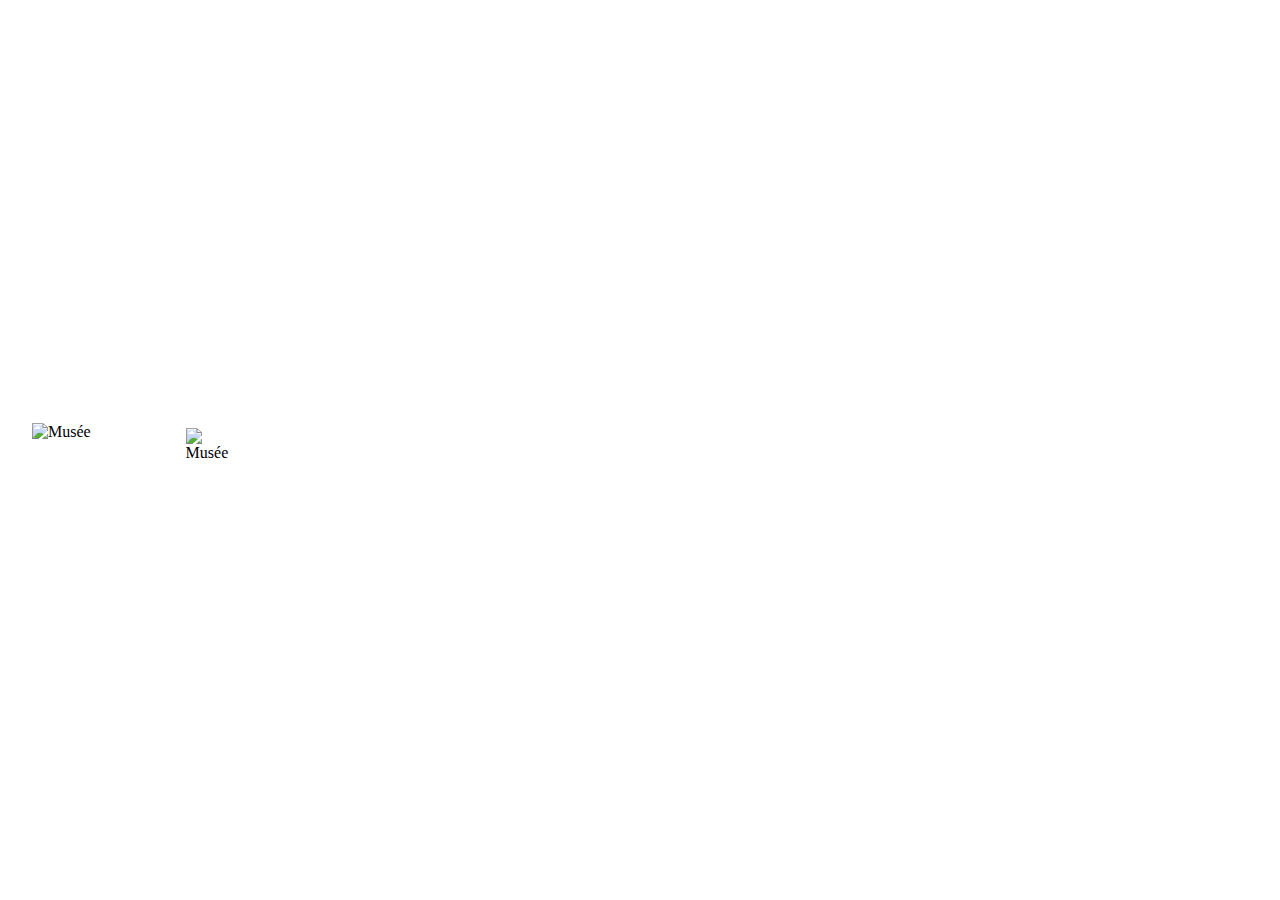
==== templates/room/1.html @ a8ab739d "lot of changes" ====
<!DOCTYPE html>
<html lang="fr">

<head>
    <meta charset="UTF-8">
    <meta name="viewport" content="width=device-width, initial-scale=1.0">
    <title>Musée</title>
    <link rel="stylesheet" href="../static/styles.css">
</head>

<body>
    <img src="../static/pouler.png" alt="Musée" id="clickable-image-pouler"
        onclick="openPopup(this.src, 'Le pouler roti de pouler.fr')">
    </div>
    <img src="../static/skyyart.png" alt="Musée" id="clickable-image-skyyart"
        onclick="openPopup(this.src, 'Les chaussures volées de Skyyart')">
    </div>

    <div id="popup" class="popup" onclick="closePopup()">
        <div class="popup-content">
            <img id="popup-image" src="" alt="Popup Image">
            <div class="popup-text">
                <p id="popup-text"></p>
            </div>
        </div>
    </div>

    <script>
        function openPopup(src, text) {
            document.getElementById('popup-image').src = src;
            document.getElementById('popup-text').innerText = text;
            document.getElementById('popup').style.display = 'flex';
        }

        function closePopup() {
            document.getElementById('popup').style.display = 'none';
        }
    </script>

    <style>
        .image-container {
            text-align: center;
        }

        #clickable-image-pouler {
            cursor: pointer;
            position: absolute;
            top: 47%;
            left: 2.5%;
            width: 7%;
        }

        #clickable-image-skyyart {
            cursor: pointer;
            position: absolute;
            top: 47.5%;
            left: 14.5%;
            width: 4%;
        }

        .popup {
            display: none;
            position: absolute;
            top: 0;
            left: 0;
            width: 100%;
            height: 100%;
            background-color: rgba(0, 0, 0, 0.3);
            justify-content: center;
            align-items: center;
        }

        .popup-content {
            position: relative;
            margin: auto;
            display: flex;
            flex-direction: column;
            justify-content: center;
            align-items: center;
        }

        .popup-text {
            color: white;
        }

        #popup-image {
            max-width: 80%;
            max-height: 80%;
        }
    </style>
</body>

</html>
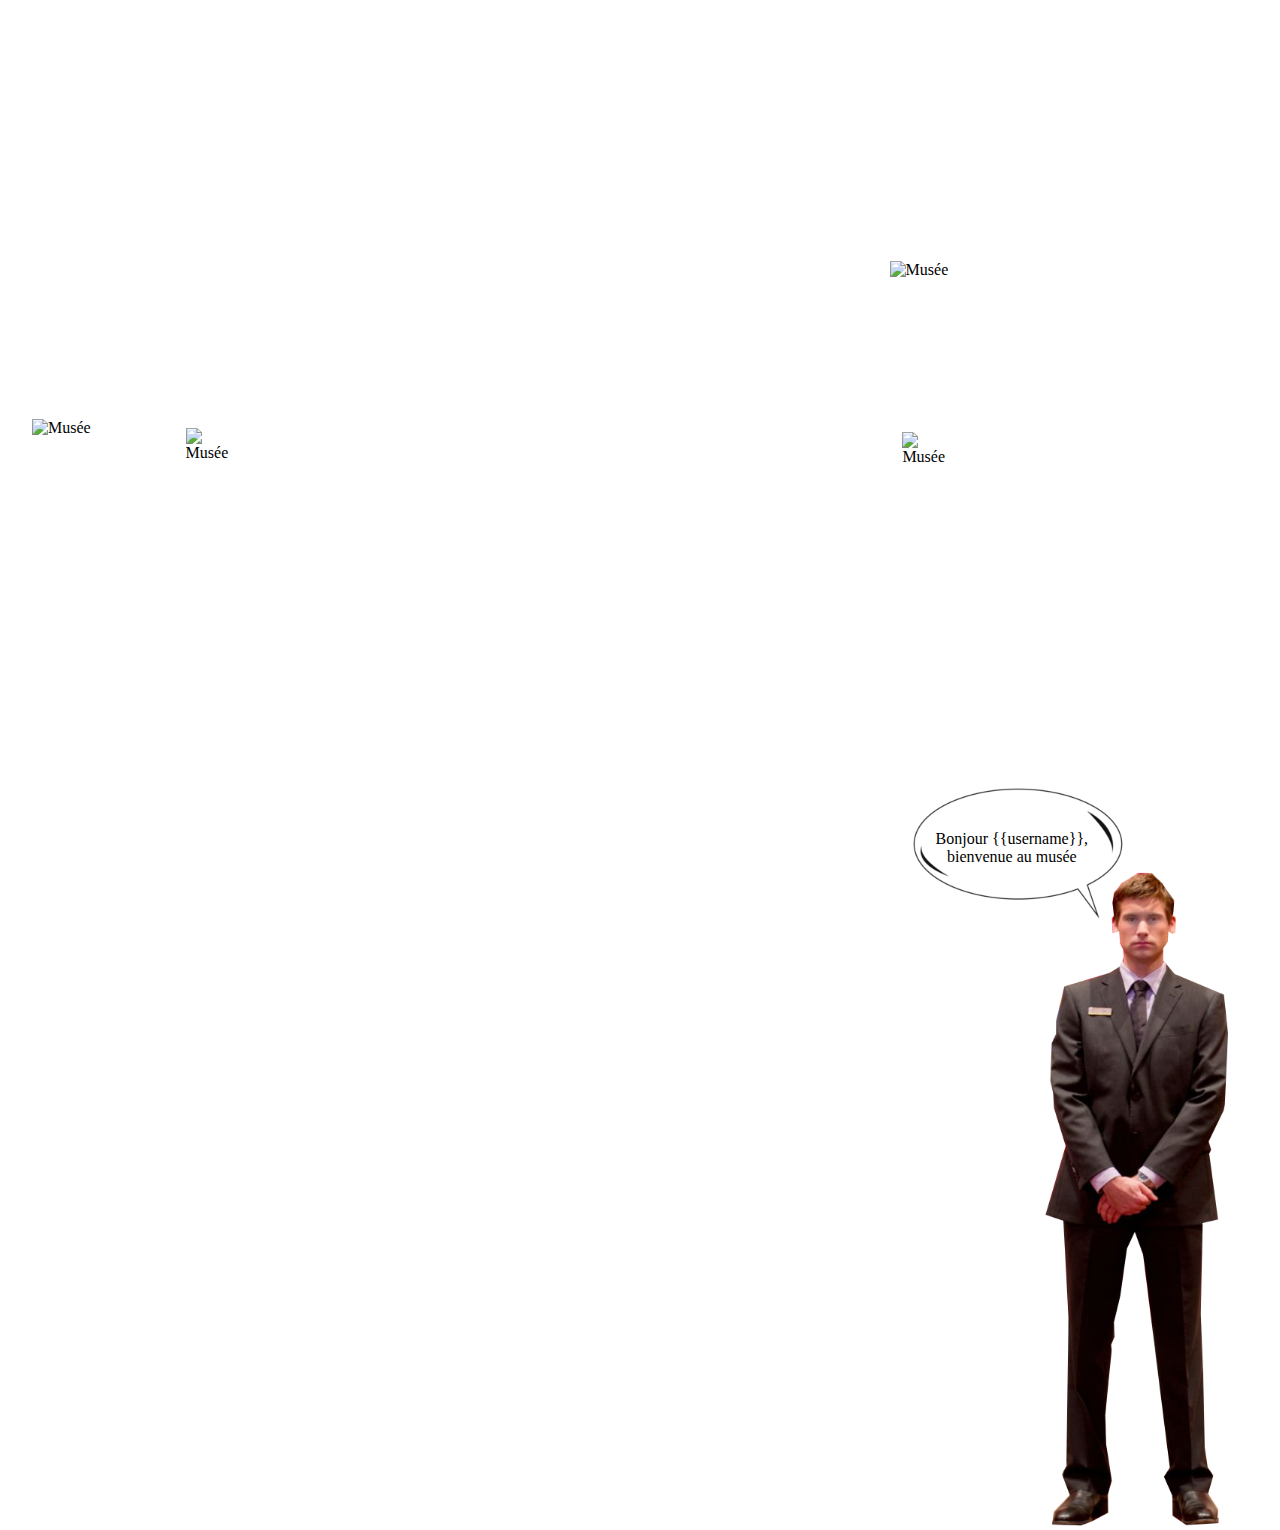
==== commit e2676b08: "4/10" ====
--- a/templates/room/1.html
+++ b/templates/room/1.html
@@ -11,18 +11,26 @@
 <body>
     <img src="../static/pouler.png" alt="Musée" id="clickable-image-pouler"
         onclick="openPopup(this.src, 'Le pouler roti de pouler.fr')">
-    </div>
     <img src="../static/skyyart.png" alt="Musée" id="clickable-image-skyyart"
         onclick="openPopup(this.src, 'Les chaussures volées de Skyyart')">
-    </div>
+    <img src="../static/boogie-bombe.png" alt="Musée" id="clickable-image-boogie-bombe"
+        onclick="openPopup(this.src, 'Saviez vous que la bombe boogie woogie était de retour pour la fête hivernale ?')">
+    <img src="../static/donut.png" alt="Musée" id="clickable-image-donut"
+        onclick="openPopup(this.src, 'Le donut sucré au sucre de Homer Simpson')">
 
     <div id="popup" class="popup" onclick="closePopup()">
         <div class="popup-content">
             <img id="popup-image" src="" alt="Popup Image">
-            <div class="popup-text">
-                <p id="popup-text"></p>
-            </div>
+            <p id="popup-text"></p>
         </div>
+    </div>
+    </div>
+
+    <div id="welcome-message" class="welcome-message">
+        <p
+            style="position: absolute; top: 3.5%; left: 16%; color:black; width: 40%; text-align: center;text-wrap: wrap;">
+            Bonjour {{username}}, bienvenue au musée</p>
+        <img src="../../static/muséain.png" alt="Welcome Image" id="welcome-image">
     </div>
 
     <script>
@@ -38,6 +46,10 @@
     </script>
 
     <style>
+        body {
+            overflow: hidden;
+        }
+
         .image-container {
             text-align: center;
         }
@@ -45,7 +57,7 @@
         #clickable-image-pouler {
             cursor: pointer;
             position: absolute;
-            top: 47%;
+            top: 46.5%;
             left: 2.5%;
             width: 7%;
         }
@@ -56,6 +68,22 @@
             top: 47.5%;
             left: 14.5%;
             width: 4%;
+        }
+
+        #clickable-image-boogie-bombe {
+            cursor: pointer;
+            position: absolute;
+            top: 48%;
+            left: 70.5%;
+            width: 3.5%;
+        }
+
+        #clickable-image-donut {
+            cursor: pointer;
+            position: absolute;
+            top: 29%;
+            left: 69.5%;
+            width: 5.5%;
         }
 
         .popup {
@@ -79,7 +107,7 @@
             align-items: center;
         }
 
-        .popup-text {
+        #popup-text {
             color: white;
         }
 
@@ -87,6 +115,19 @@
             max-width: 80%;
             max-height: 80%;
         }
+
+        .welcome-message {
+            position: absolute;
+            bottom: -70%;
+            right: 0;
+            text-align: center;
+            color: white;
+            overflow: hidden;
+        }
+
+        #welcome-image {
+            width: 75%;
+        }
     </style>
 </body>
 
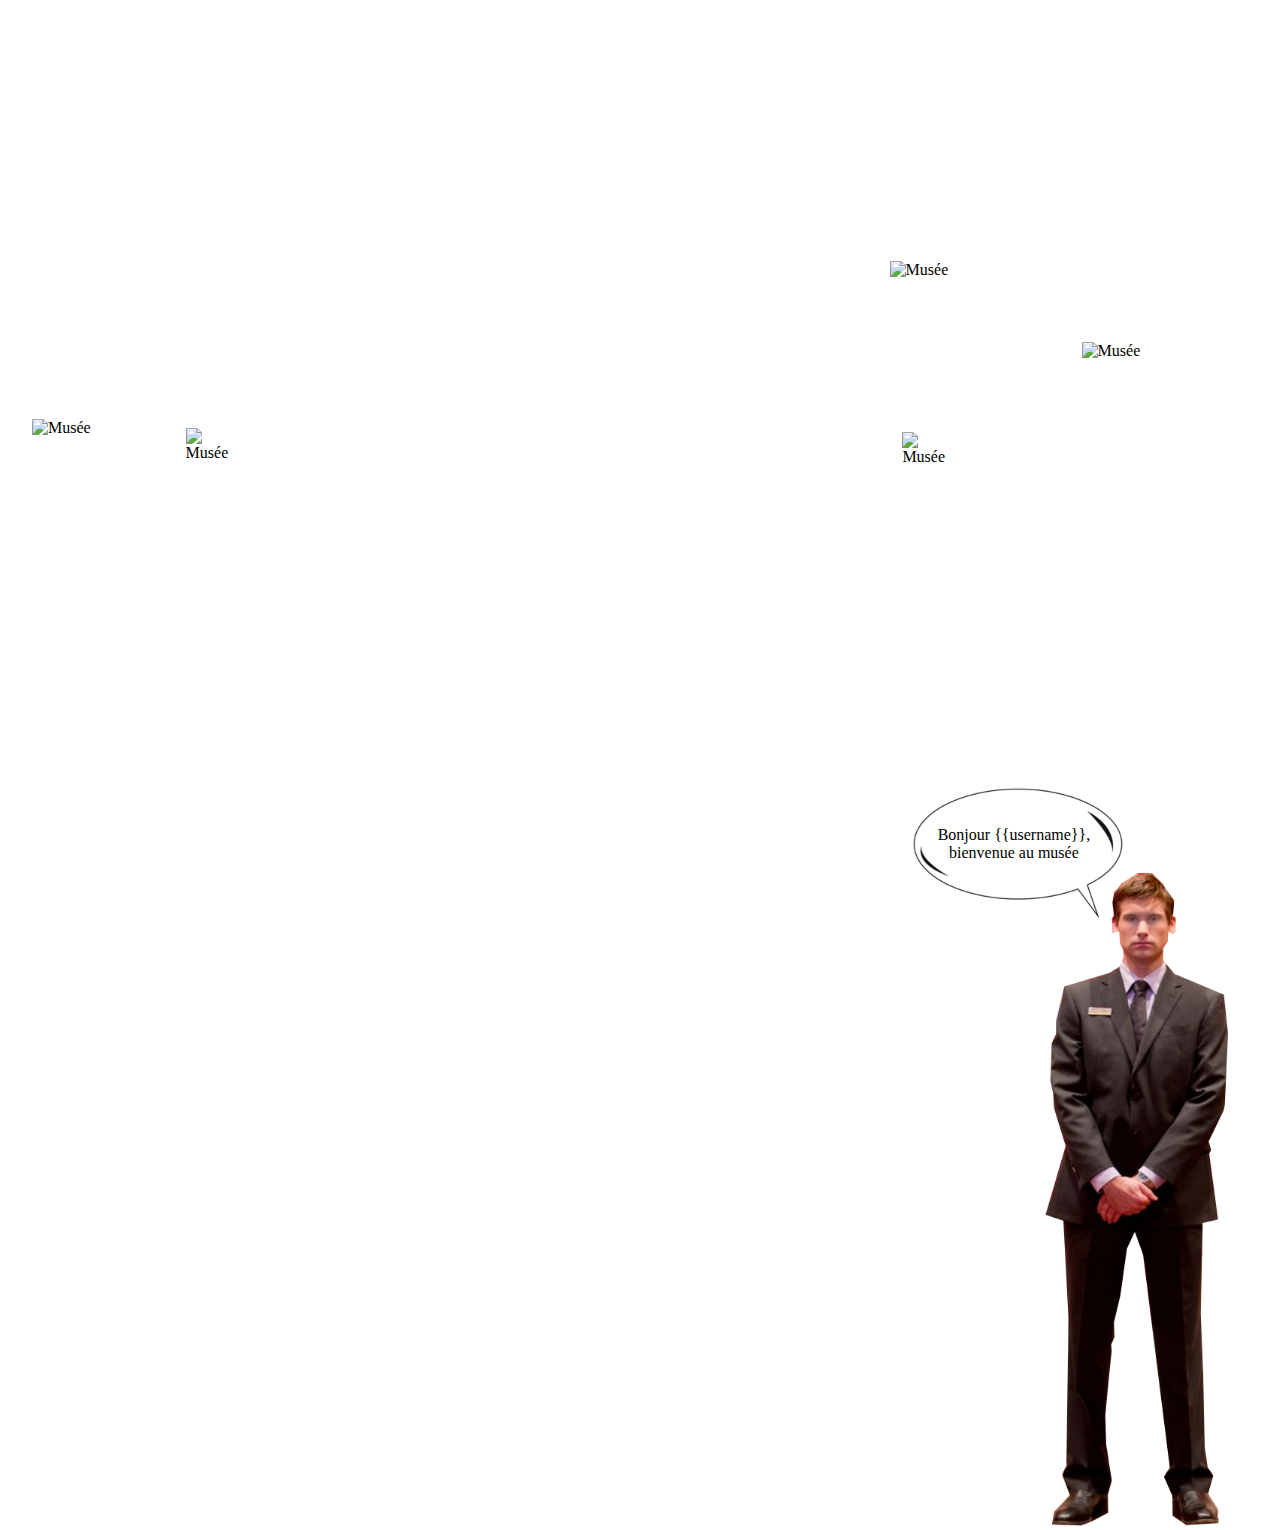
==== commit 4ddec1ff: "6/10 + readme" ====
--- a/templates/room/1.html
+++ b/templates/room/1.html
@@ -17,6 +17,8 @@
         onclick="openPopup(this.src, 'Saviez vous que la bombe boogie woogie était de retour pour la fête hivernale ?')">
     <img src="../static/donut.png" alt="Musée" id="clickable-image-donut"
         onclick="openPopup(this.src, 'Le donut sucré au sucre de Homer Simpson')">
+    <img src="../static/nils.png" alt="Musée" id="clickable-image-nils"
+        onclick="openPopup(this.src, 'Ah bah, c\'est bien Nils !')">
 
     <div id="popup" class="popup" onclick="closePopup()">
         <div class="popup-content">
@@ -24,11 +26,12 @@
             <p id="popup-text"></p>
         </div>
     </div>
-    </div>
+
+    <div id="room2" class="room2" onclick="window.location.href='/room/2'"></div>
 
     <div id="welcome-message" class="welcome-message">
         <p
-            style="position: absolute; top: 3.5%; left: 16%; color:black; width: 40%; text-align: center;text-wrap: wrap;">
+            style="position: absolute; top: 3%; left: 16.5%; color:black; width: 40%; text-align: center;text-wrap: wrap;">
             Bonjour {{username}}, bienvenue au musée</p>
         <img src="../../static/muséain.png" alt="Welcome Image" id="welcome-image">
     </div>
@@ -46,12 +49,17 @@
     </script>
 
     <style>
-        body {
-            overflow: hidden;
+        .image-container {
+            text-align: center;
         }
 
-        .image-container {
-            text-align: center;
+        #room2 {
+            position: absolute;
+            top: 0;
+            left: 35%;
+            width: 25.5%;
+            height: 91%;
+            cursor: pointer;
         }
 
         #clickable-image-pouler {
@@ -86,6 +94,14 @@
             width: 5.5%;
         }
 
+        #clickable-image-nils {
+            cursor: pointer;
+            position: absolute;
+            top: 38%;
+            left: 84.5%;
+            width: 9%;
+        }
+
         .popup {
             display: none;
             position: absolute;
@@ -96,6 +112,7 @@
             background-color: rgba(0, 0, 0, 0.3);
             justify-content: center;
             align-items: center;
+            z-index: 100;
         }
 
         .popup-content {
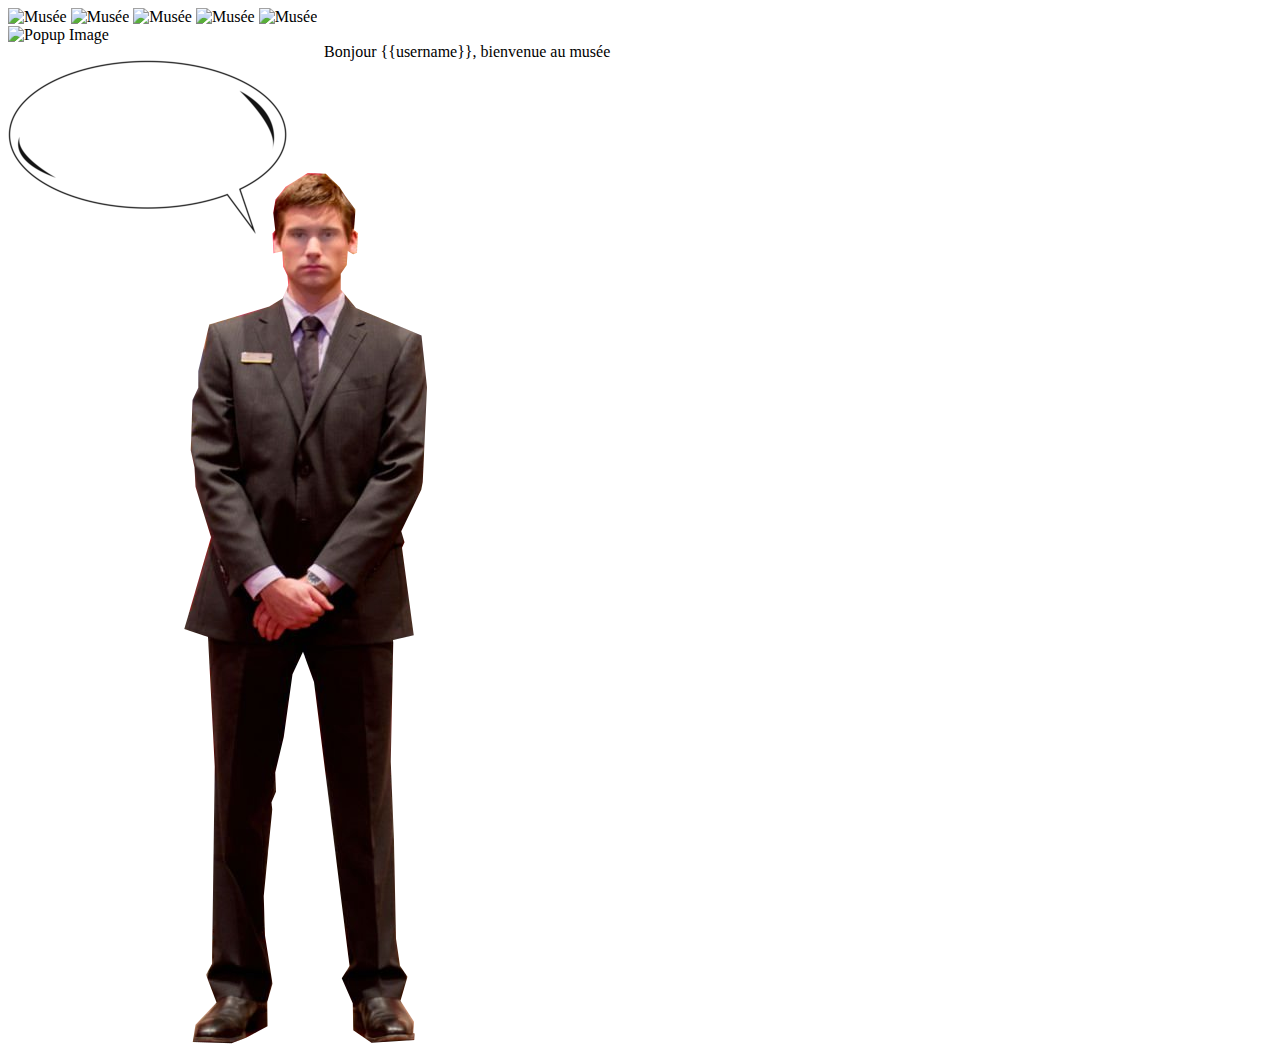
==== commit 904e290d: "finit" ====
--- a/templates/room/1.html
+++ b/templates/room/1.html
@@ -49,101 +49,12 @@
     </script>
 
     <style>
-        .image-container {
-            text-align: center;
-        }
-
-        #room2 {
-            position: absolute;
-            top: 0;
-            left: 35%;
-            width: 25.5%;
-            height: 91%;
-            cursor: pointer;
-        }
-
-        #clickable-image-pouler {
-            cursor: pointer;
-            position: absolute;
-            top: 46.5%;
-            left: 2.5%;
-            width: 7%;
-        }
-
-        #clickable-image-skyyart {
-            cursor: pointer;
-            position: absolute;
-            top: 47.5%;
-            left: 14.5%;
-            width: 4%;
-        }
-
-        #clickable-image-boogie-bombe {
-            cursor: pointer;
-            position: absolute;
-            top: 48%;
-            left: 70.5%;
-            width: 3.5%;
-        }
-
-        #clickable-image-donut {
-            cursor: pointer;
-            position: absolute;
-            top: 29%;
-            left: 69.5%;
-            width: 5.5%;
-        }
-
-        #clickable-image-nils {
-            cursor: pointer;
-            position: absolute;
-            top: 38%;
-            left: 84.5%;
-            width: 9%;
-        }
-
-        .popup {
-            display: none;
-            position: absolute;
-            top: 0;
-            left: 0;
-            width: 100%;
-            height: 100%;
-            background-color: rgba(0, 0, 0, 0.3);
-            justify-content: center;
-            align-items: center;
-            z-index: 100;
-        }
-
-        .popup-content {
-            position: relative;
-            margin: auto;
-            display: flex;
-            flex-direction: column;
-            justify-content: center;
-            align-items: center;
-        }
-
-        #popup-text {
-            color: white;
-        }
-
-        #popup-image {
-            max-width: 80%;
-            max-height: 80%;
-        }
-
-        .welcome-message {
-            position: absolute;
-            bottom: -70%;
-            right: 0;
-            text-align: center;
-            color: white;
+        body {
+            background-image: url("../static/museum.png");
+            background-position: center;
+            background-size: cover;
+            background-attachment: fixed;
             overflow: hidden;
-        }
-
-        #welcome-image {
-            width: 75%;
         }
     </style>
 </body>
